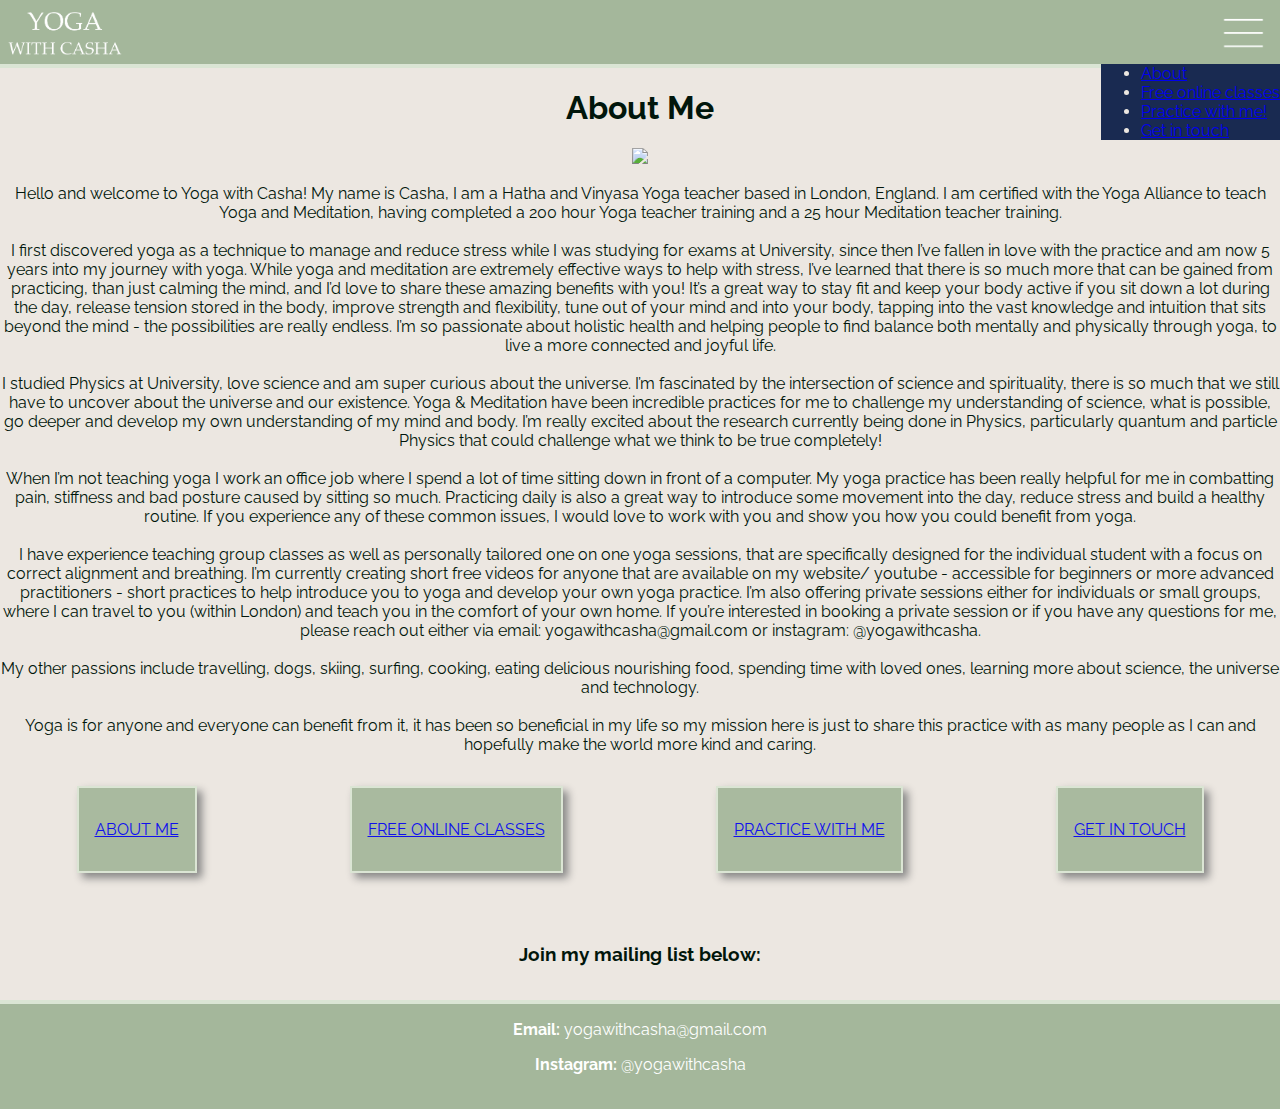
==== about.html @ 98a4748f "Add Javascript on menu icon" ====
<!DOCTYPE html>
<html>
    <head>
        <title>Yoga with Casha</title>
        <link href='./style.css' rel='stylesheet'>
        <link rel="preconnect" href="https://fonts.googleapis.com">
        <link rel="preconnect" href="https://fonts.gstatic.com" crossorigin>
        <link href="https://fonts.googleapis.com/css2?family=Raleway:wght@100;400;700&family=Tai+Heritage+Pro:wght@400;700&display=swap" rel="stylesheet">
    </head>
    <body>
        <div class="grid">
            <nav>
                <div class="wrap" id="hidden">
                    <a href="./index.html"><img src="./Screenshot 2022-06-12 at 13.46.56.png"/></a>
                    <img src="./Screenshot 2022-06-12 at 13.51.26.png" />
                </div>
                <ul id='hiddenMenu'>
                    <li><a href='#about'>About</a></li>
                    <li><a href='#freepractices'>Free online classes</a></li>
                    <li><a href='#practicewithme'>Practice with me!</a></li>
                    <li><a href='#contact'>Get in touch</a></li>
                </ul>
            </nav>
            <header>
                <h1>About Me</h1>
            </header>

            <section class="about">
                <div class="'wideimg" id="'left">
                    <img class='center-fit' src="./TirtaEmpul 079.jpg">
                </div>
                <div id="right" class="'widetextbox">
                    <p>Hello and welcome to Yoga with Casha! My name is Casha, I am a Hatha and Vinyasa Yoga teacher based in London, England. I am certified with the Yoga Alliance to teach Yoga and Meditation, having completed a 200 hour Yoga teacher training and a 25 hour Meditation teacher training.<br><br> I first discovered yoga as a technique to manage and reduce stress while I was studying for exams at University, since then I’ve fallen in love with the practice and am now 5 years into my journey with yoga. While yoga and meditation are extremely effective ways to help with stress, I’ve learned that there is so much more that can be gained from practicing, than just calming the mind, and I’d love to share these amazing benefits with you! It’s a great way to stay fit and keep your body active if you sit down a lot during the day, release tension stored in the body, improve strength and flexibility, tune out of your mind and into your body, tapping into the vast knowledge and intuition that sits beyond the mind - the possibilities are really endless. I’m so passionate about holistic health and helping people to find balance both mentally and physically through yoga, to live a more connected and joyful life.<br><br>I studied Physics at University, love science and am super curious about the universe. I’m fascinated by the intersection of science and spirituality, there is so much that we still have to uncover about the universe and our existence. Yoga & Meditation have been incredible practices for me to challenge my understanding of science, what is possible, go deeper and develop my own understanding of my mind and body. I’m really excited about the research currently being done in Physics, particularly quantum and particle Physics that could challenge what we think to be true completely!<br><br>When I’m not teaching yoga I work an office job where I spend a lot of time sitting down in front of a computer. My yoga practice  has been really helpful for me in combatting pain, stiffness and bad posture caused by sitting so much. Practicing daily is also a great way to introduce some movement into the day, reduce stress and build a healthy routine. If you experience any of these common issues, I would love to work with you and show you how you could benefit from yoga.<br><br>I have experience teaching group classes as well as personally tailored one on one yoga sessions, that are specifically designed for the individual student with a focus on correct alignment and breathing. I’m currently creating short free videos for anyone that are available on my website/ youtube - accessible for beginners or more advanced practitioners - short practices to help introduce you to yoga and develop your own yoga practice. I’m also offering private sessions either for individuals or small groups, where I can travel to you (within London) and teach you in the comfort of your own home. If you’re interested in booking a private session or if you have any questions for me, please reach out either via email: yogawithcasha@gmail.com or instagram: @yogawithcasha.<br><br>My other passions include travelling, dogs, skiing, surfing, cooking, eating delicious nourishing food, spending time with loved ones, learning more about science, the universe and technology.<br><br>Yoga is for anyone and everyone can benefit from it, it has been so beneficial in my life so my mission here is just to share this practice with as many people as I can and hopefully make the world more kind and caring.</p>
                </div>
            </section>

            <section class="gridbuttons">
                <a href="./about.html"> <div id="button1">
                    <p>ABOUT ME</p>
                </div></a>
                <a href="freevideos.html"><div id="button2">
                    <p>FREE ONLINE CLASSES</p>
                </div></a>
                <a href="practicewithme.html"><div id="button3">
                    <p>PRACTICE WITH ME</p>
                </div></a>
                <a href="getintouch.html"><div id="button4">
                    <p >GET IN TOUCH</p>
                </div></a>
            </section>
            <br>
            <br>
            <section class="subscribe">
                <h2>Join my mailing list below:</h2>
            </section>
            <br>
            <footer>
                <p><b>   Email: </b>yogawithcasha@gmail.com</p>
                <p><b>   Instagram: </b>@yogawithcasha</p>
                <br>
            </footer>
        </div>
        <script src="./script.js"></script>
    </body>
</html>
---- style.css ----
html {
    font-size: 16px;
}

body {
    margin: 0;
    padding: 0;
    font-family: 'Raleway';
    background-color: #ece7e1;
    color: #01160b;
}

.grid {
    display: grid;
    justify-items: stretch;
}

header {
    text-align: center;
    border-top: 0.3rem solid #01160b;
    position: relative;
    top: 4rem;
}

section {
    position:relative;
    top: 4rem;
}

footer {
    position:relative;
    top: 4rem;
    width: 100%;
    left:0;
    font-size: 1rem;
    text-align: center;
    background-color: #a4b79b;
    color: white;
    border-top: 0.3rem solid #dae5d4;
}

nav {
    background-color: #a4b79b;
    color: #ece7e1;
    position: fixed;
    z-index: 10;
    width: 100%;
    border-bottom: 0.3rem solid #dae5d4;
    height: 4rem;
}

#hiddenMenu {
    display: none;
    position: absolute;
    top: 3rem;
    right: 0;
    z-index: 10;
    background-color: #192a51;
}

.wideimg {
    display: grid;
    height: 100%;
    text-align: center;
}

.widetextbox {
    width: 90%;
    left:5%;
    font-size: 1.5rem;
    font-weight: 100;
    text-align: center;
}

.subscribe {
    width: 90%;
    left:5%;
}

.subscribe h2 {
    font-size: 1.2rem;
    text-align: center;
}

.center-fit {
    max-width: 100%;
    max-height: 100vh;
    margin: auto;
}

.centered {
    position: absolute;
    top: 50%;
    left: 30%;
    transform: translate(-50%, -50%);
    color: white;
    text-align: left;
  }

div.wrap {
    width: 100%;
    max-height: 100%;
}

.wrap img {
    position: absolute;
    bottom: 0;
    width: auto;
    max-height: 100%;
}

.wrap a img:nth-of-type(1) {
    left: 0;
}

.wrap img:nth-of-type(1) {
    right: 0;
}

.gridbuttons div {
    background-color: #a4b79b;
    max-width: 100%;
    max-height: 100%;
    padding: 1rem;
    margin: 1rem;
    border: 2px solid #dae5d4;
    opacity: 0.93;
    box-shadow: 5px 5px 8px gray;
    align-items: center;
}

p {
    text-align: center;
}

.gridbuttons {
    display: flex;
    flex-wrap: wrap;
    justify-content: space-around;
}

.about {
    display: flex;
    flex-wrap: wrap;
    justify-content: space-around;
}

@media only screen and (min-width: 1000px) {
    .experience {
        grid-template-columns: repeat(4, 1fr);
    }

    #button1 {
        grid-column: 1 / span 1;
    }

    #button2 {
        grid-column: 2 / span 1;
    }

    #button3 {
        grid-column: 3 / span 1;
    }

    #button4 {
        grid-column: 4 / span 1;
    }

    .about {
        grid-template-columns: repeat(2,1fr);
    }

    .about #left {
        grid-column: 1 / span 1;
        
    }

    .about #right {
        grid-column: 2 / span 1;
        
    }
}
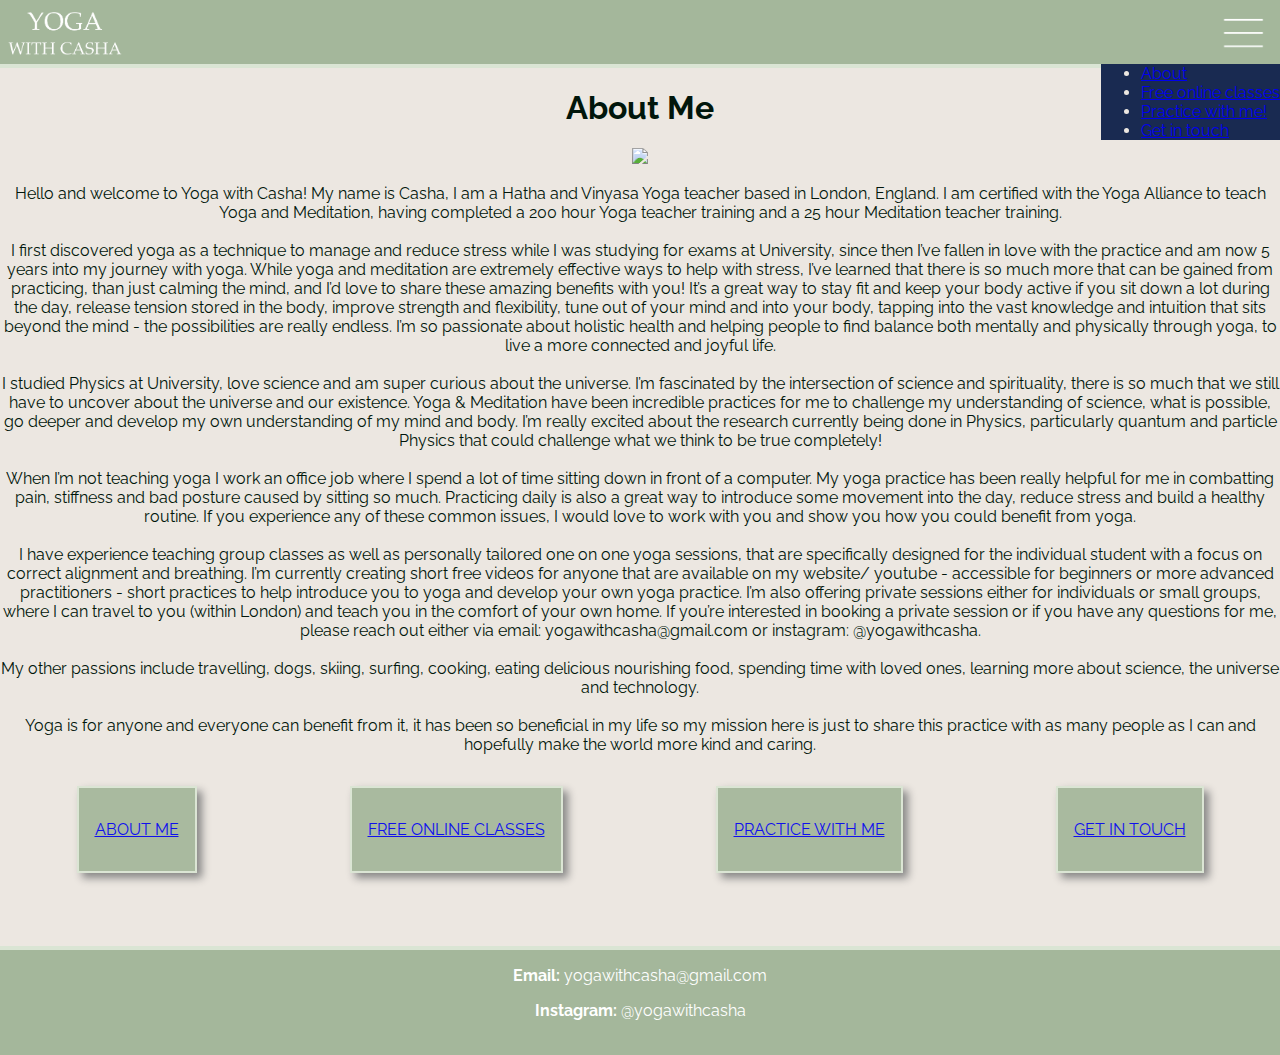
==== commit e28420fb: "Remove subscribe element from all pages" ====
--- a/about.html
+++ b/about.html
@@ -50,9 +50,6 @@
             </section>
             <br>
             <br>
-            <section class="subscribe">
-                <h2>Join my mailing list below:</h2>
-            </section>
             <br>
             <footer>
                 <p><b>   Email: </b>yogawithcasha@gmail.com</p>
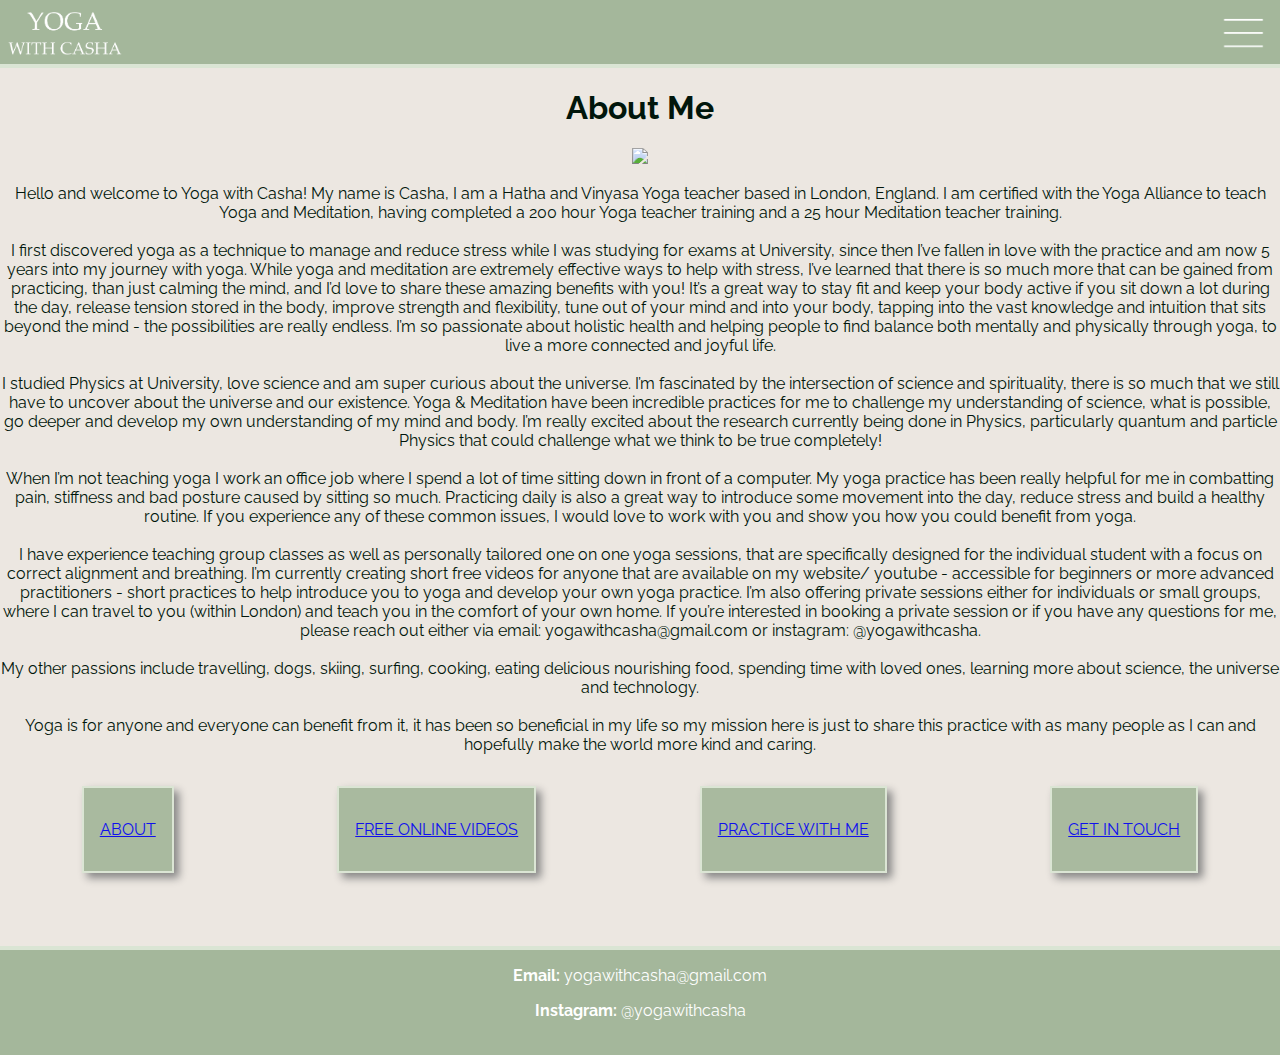
==== commit a5601258: "Rename buttons and fix hover on menu list" ====
--- a/about.html
+++ b/about.html
@@ -10,9 +10,9 @@
     <body>
         <div class="grid">
             <nav>
-                <div class="wrap" id="hidden">
+                <div class="wrap" >
                     <a href="./index.html"><img src="./Screenshot 2022-06-12 at 13.46.56.png"/></a>
-                    <img src="./Screenshot 2022-06-12 at 13.51.26.png" />
+                    <img id="hidden" src="./Screenshot 2022-06-12 at 13.51.26.png" />
                 </div>
                 <ul id='hiddenMenu'>
                     <li><a href='#about'>About</a></li>
@@ -36,10 +36,10 @@
 
             <section class="gridbuttons">
                 <a href="./about.html"> <div id="button1">
-                    <p>ABOUT ME</p>
+                    <p>ABOUT</p>
                 </div></a>
                 <a href="freevideos.html"><div id="button2">
-                    <p>FREE ONLINE CLASSES</p>
+                    <p>FREE ONLINE VIDEOS</p>
                 </div></a>
                 <a href="practicewithme.html"><div id="button3">
                     <p>PRACTICE WITH ME</p>
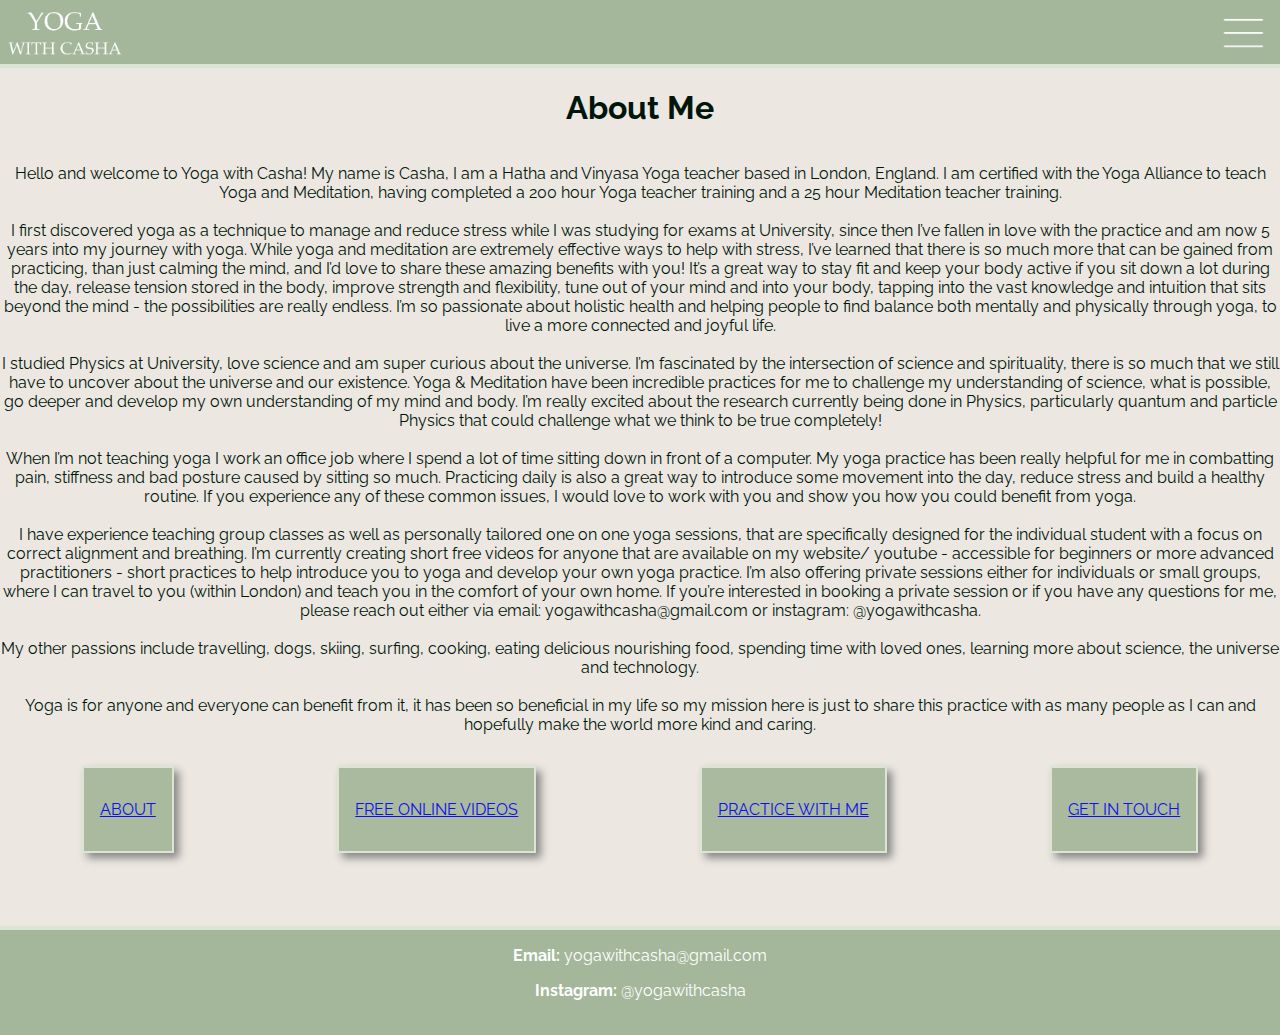
==== commit c9d46e08: "Remove wide images from child pages" ====
--- a/about.html
+++ b/about.html
@@ -26,9 +26,6 @@
             </header>
 
             <section class="about">
-                <div class="'wideimg" id="'left">
-                    <img class='center-fit' src="./TirtaEmpul 079.jpg">
-                </div>
                 <div id="right" class="'widetextbox">
                     <p>Hello and welcome to Yoga with Casha! My name is Casha, I am a Hatha and Vinyasa Yoga teacher based in London, England. I am certified with the Yoga Alliance to teach Yoga and Meditation, having completed a 200 hour Yoga teacher training and a 25 hour Meditation teacher training.<br><br> I first discovered yoga as a technique to manage and reduce stress while I was studying for exams at University, since then I’ve fallen in love with the practice and am now 5 years into my journey with yoga. While yoga and meditation are extremely effective ways to help with stress, I’ve learned that there is so much more that can be gained from practicing, than just calming the mind, and I’d love to share these amazing benefits with you! It’s a great way to stay fit and keep your body active if you sit down a lot during the day, release tension stored in the body, improve strength and flexibility, tune out of your mind and into your body, tapping into the vast knowledge and intuition that sits beyond the mind - the possibilities are really endless. I’m so passionate about holistic health and helping people to find balance both mentally and physically through yoga, to live a more connected and joyful life.<br><br>I studied Physics at University, love science and am super curious about the universe. I’m fascinated by the intersection of science and spirituality, there is so much that we still have to uncover about the universe and our existence. Yoga & Meditation have been incredible practices for me to challenge my understanding of science, what is possible, go deeper and develop my own understanding of my mind and body. I’m really excited about the research currently being done in Physics, particularly quantum and particle Physics that could challenge what we think to be true completely!<br><br>When I’m not teaching yoga I work an office job where I spend a lot of time sitting down in front of a computer. My yoga practice  has been really helpful for me in combatting pain, stiffness and bad posture caused by sitting so much. Practicing daily is also a great way to introduce some movement into the day, reduce stress and build a healthy routine. If you experience any of these common issues, I would love to work with you and show you how you could benefit from yoga.<br><br>I have experience teaching group classes as well as personally tailored one on one yoga sessions, that are specifically designed for the individual student with a focus on correct alignment and breathing. I’m currently creating short free videos for anyone that are available on my website/ youtube - accessible for beginners or more advanced practitioners - short practices to help introduce you to yoga and develop your own yoga practice. I’m also offering private sessions either for individuals or small groups, where I can travel to you (within London) and teach you in the comfort of your own home. If you’re interested in booking a private session or if you have any questions for me, please reach out either via email: yogawithcasha@gmail.com or instagram: @yogawithcasha.<br><br>My other passions include travelling, dogs, skiing, surfing, cooking, eating delicious nourishing food, spending time with loved ones, learning more about science, the universe and technology.<br><br>Yoga is for anyone and everyone can benefit from it, it has been so beneficial in my life so my mission here is just to share this practice with as many people as I can and hopefully make the world more kind and caring.</p>
                 </div>
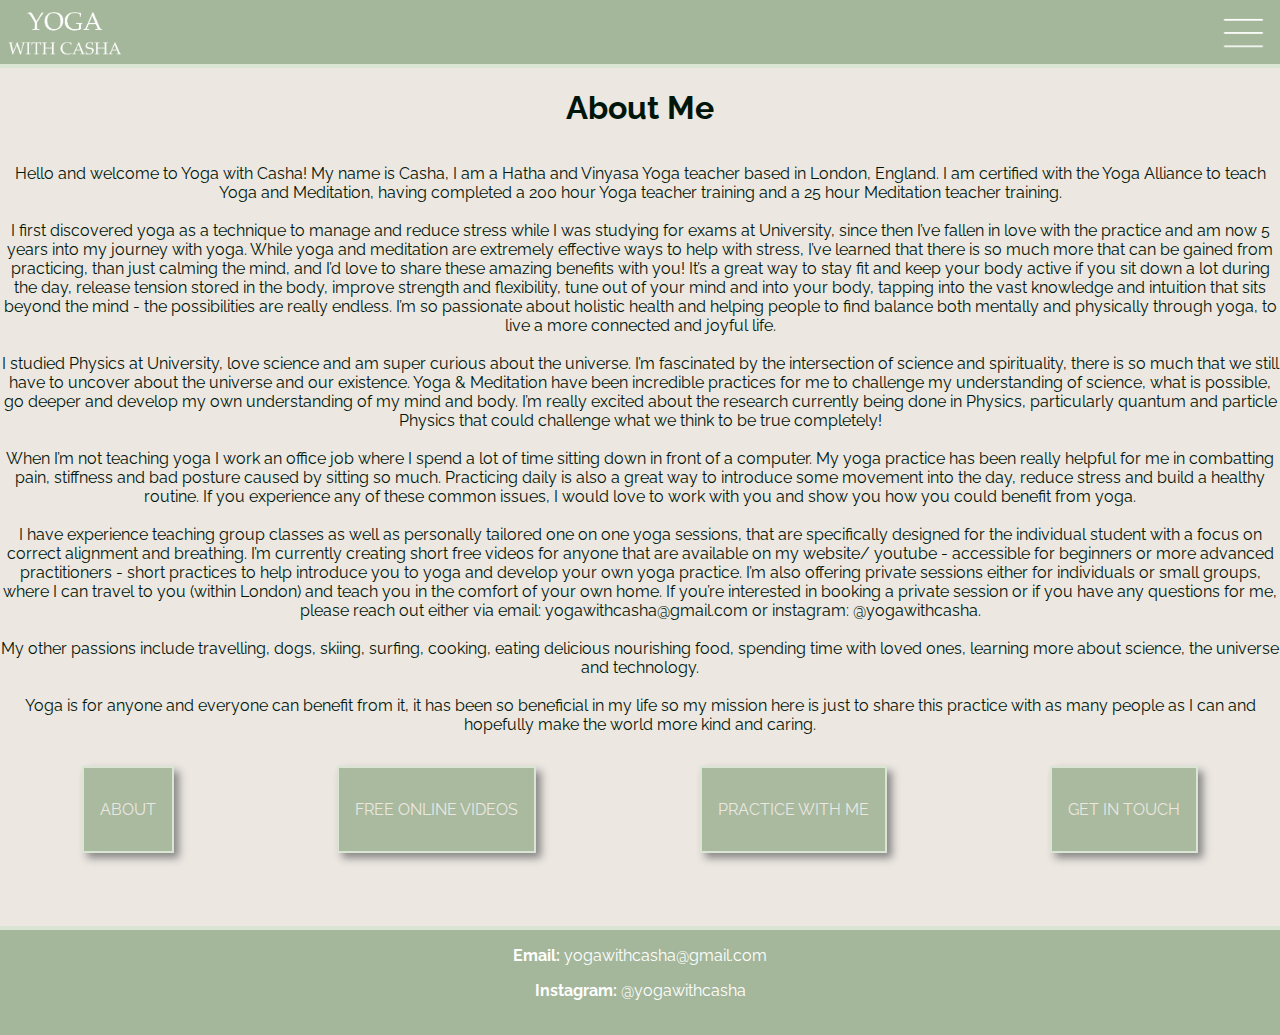
==== commit 5b8fe125: "Fix links and buttons, organise images into folders, remove unused images, add demo image carousel t" ====
--- a/about.html
+++ b/about.html
@@ -11,14 +11,14 @@
         <div class="grid">
             <nav>
                 <div class="wrap" >
-                    <a href="./index.html"><img src="./Screenshot 2022-06-12 at 13.46.56.png"/></a>
-                    <img id="hidden" src="./Screenshot 2022-06-12 at 13.51.26.png" />
+                    <a href="./index.html"><img src="./logo_nav_images/Screenshot 2022-06-12 at 13.46.56.png"/></a>
+                    <img id="hidden" src="./logo_nav_images/Screenshot 2022-06-12 at 13.51.26.png" />
                 </div>
                 <ul id='hiddenMenu'>
-                    <li><a href='#about'>About</a></li>
-                    <li><a href='#freepractices'>Free online classes</a></li>
-                    <li><a href='#practicewithme'>Practice with me!</a></li>
-                    <li><a href='#contact'>Get in touch</a></li>
+                    <li><a href='./about.html'>About</a></li>
+                    <li><a href='./freevideos.html'>Free online classes</a></li>
+                    <li><a href='./practicewithme.html'>Practice with me!</a></li>
+                    <li><a href='./getintouch.html'>Get in touch</a></li>
                 </ul>
             </nav>
             <header>
--- a/style.css
+++ b/style.css
@@ -55,7 +55,8 @@
     top: 3rem;
     right: 0;
     z-index: 10;
-    background-color: #192a51;
+    background-color: #a4b79b;
+    list-style: none;
 }
 
 .wideimg {
@@ -179,4 +180,55 @@
         grid-column: 2 / span 1;
         
     }
-}+}
+
+#image-container img { /* sets image dimensions */
+    width: 600px;
+    height: 400px;
+    object-fit: cover; /* makes image cover these dimensions */
+}
+
+#carousel-container { /* set dimensions for enitre carousel container */
+    width: 600px;
+    height: 440px; /* +30px to make space for user controls */
+    overflow: hidden; /* Prevents seeing previous and next images  */
+    box-shadow: rgba(0, 0, 0, 0.4) 0px 30px 90px;
+}
+
+#image-container {
+    /* flex properties set images to appear in a row
+    with no wrapping to a new line. Images keep original
+    size as these are fixed */
+    display: flex;
+    flex-direction: row;
+    flex-wrap: none;
+    /* Manages transition */
+    transition: transform 1s ease-in-out;
+}
+
+#user-controls { 
+    /* Buttons along rows with space between */
+    display: flex;
+    flex-direction: row;
+    justify-content: space-between;
+}
+
+a:link {
+    color: #ece7e1;
+    text-decoration: none;
+  }
+
+a:visited {
+    color: #ece7e1;
+    text-decoration: none;
+  }
+
+a:hover {
+    color: #ece7e1;
+    text-decoration: none;
+  }
+
+a:hover {
+    color: #ece7e1;
+    text-decoration: none;
+  }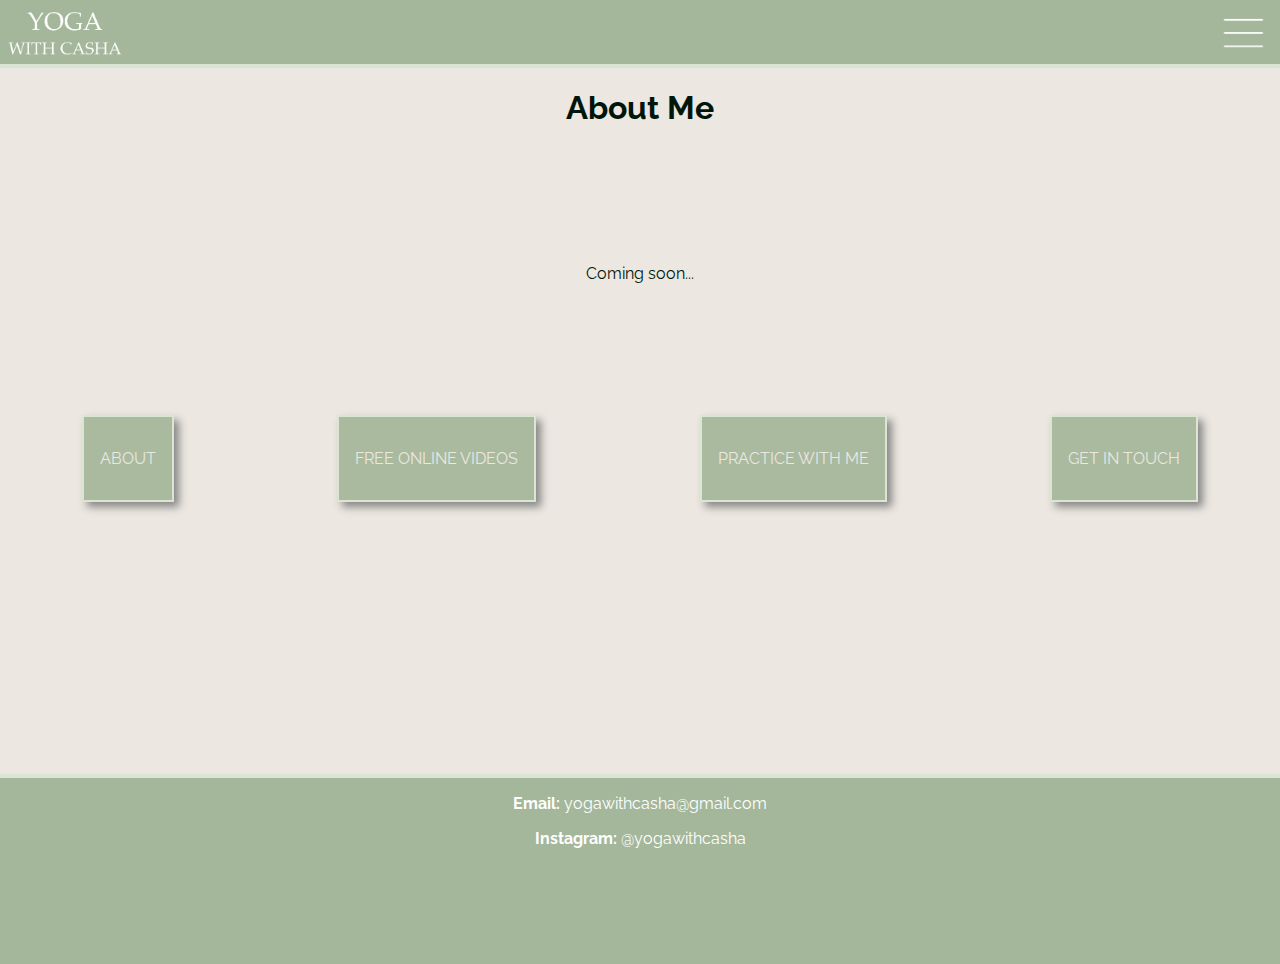
==== commit 22b67245: "fix footer position, position image carousel and remove text while testing" ====
--- a/about.html
+++ b/about.html
@@ -27,7 +27,7 @@
 
             <section class="about">
                 <div id="right" class="'widetextbox">
-                    <p>Hello and welcome to Yoga with Casha! My name is Casha, I am a Hatha and Vinyasa Yoga teacher based in London, England. I am certified with the Yoga Alliance to teach Yoga and Meditation, having completed a 200 hour Yoga teacher training and a 25 hour Meditation teacher training.<br><br> I first discovered yoga as a technique to manage and reduce stress while I was studying for exams at University, since then I’ve fallen in love with the practice and am now 5 years into my journey with yoga. While yoga and meditation are extremely effective ways to help with stress, I’ve learned that there is so much more that can be gained from practicing, than just calming the mind, and I’d love to share these amazing benefits with you! It’s a great way to stay fit and keep your body active if you sit down a lot during the day, release tension stored in the body, improve strength and flexibility, tune out of your mind and into your body, tapping into the vast knowledge and intuition that sits beyond the mind - the possibilities are really endless. I’m so passionate about holistic health and helping people to find balance both mentally and physically through yoga, to live a more connected and joyful life.<br><br>I studied Physics at University, love science and am super curious about the universe. I’m fascinated by the intersection of science and spirituality, there is so much that we still have to uncover about the universe and our existence. Yoga & Meditation have been incredible practices for me to challenge my understanding of science, what is possible, go deeper and develop my own understanding of my mind and body. I’m really excited about the research currently being done in Physics, particularly quantum and particle Physics that could challenge what we think to be true completely!<br><br>When I’m not teaching yoga I work an office job where I spend a lot of time sitting down in front of a computer. My yoga practice  has been really helpful for me in combatting pain, stiffness and bad posture caused by sitting so much. Practicing daily is also a great way to introduce some movement into the day, reduce stress and build a healthy routine. If you experience any of these common issues, I would love to work with you and show you how you could benefit from yoga.<br><br>I have experience teaching group classes as well as personally tailored one on one yoga sessions, that are specifically designed for the individual student with a focus on correct alignment and breathing. I’m currently creating short free videos for anyone that are available on my website/ youtube - accessible for beginners or more advanced practitioners - short practices to help introduce you to yoga and develop your own yoga practice. I’m also offering private sessions either for individuals or small groups, where I can travel to you (within London) and teach you in the comfort of your own home. If you’re interested in booking a private session or if you have any questions for me, please reach out either via email: yogawithcasha@gmail.com or instagram: @yogawithcasha.<br><br>My other passions include travelling, dogs, skiing, surfing, cooking, eating delicious nourishing food, spending time with loved ones, learning more about science, the universe and technology.<br><br>Yoga is for anyone and everyone can benefit from it, it has been so beneficial in my life so my mission here is just to share this practice with as many people as I can and hopefully make the world more kind and caring.</p>
+                    <p>Coming soon...</p>
                 </div>
             </section>
 
@@ -51,7 +51,6 @@
             <footer>
                 <p><b>   Email: </b>yogawithcasha@gmail.com</p>
                 <p><b>   Instagram: </b>@yogawithcasha</p>
-                <br>
             </footer>
         </div>
         <script src="./script.js"></script>
--- a/style.css
+++ b/style.css
@@ -13,6 +13,8 @@
 .grid {
     display: grid;
     justify-items: stretch;
+    position: relative;
+    min-height: 100vh;
 }
 
 header {
@@ -29,15 +31,22 @@
 
 footer {
     position:relative;
-    top: 4rem;
     width: 100%;
     left:0;
+    bottom: -4rem;
     font-size: 1rem;
     text-align: center;
     background-color: #a4b79b;
     color: white;
     border-top: 0.3rem solid #dae5d4;
 }
+  
+
+p {
+    text-align: center;
+}
+
+/* nav bar formatting */
 
 nav {
     background-color: #a4b79b;
@@ -47,6 +56,26 @@
     width: 100%;
     border-bottom: 0.3rem solid #dae5d4;
     height: 4rem;
+}
+
+div.wrap {
+    width: 100%;
+    max-height: 100%;
+}
+
+.wrap img {
+    position: absolute;
+    bottom: 0;
+    width: auto;
+    max-height: 100%;
+}
+
+.wrap a img:nth-of-type(1) {
+    left: 0;
+}
+
+.wrap img:nth-of-type(1) {
+    right: 0;
 }
 
 #hiddenMenu {
@@ -59,138 +88,16 @@
     list-style: none;
 }
 
+/* home page image carousel */
+
 .wideimg {
     display: grid;
     height: 100%;
     text-align: center;
 }
 
-.widetextbox {
-    width: 90%;
-    left:5%;
-    font-size: 1.5rem;
-    font-weight: 100;
-    text-align: center;
-}
-
-.subscribe {
-    width: 90%;
-    left:5%;
-}
-
-.subscribe h2 {
-    font-size: 1.2rem;
-    text-align: center;
-}
-
-.center-fit {
-    max-width: 100%;
-    max-height: 100vh;
-    margin: auto;
-}
-
-.centered {
-    position: absolute;
-    top: 50%;
-    left: 30%;
-    transform: translate(-50%, -50%);
-    color: white;
-    text-align: left;
-  }
-
-div.wrap {
-    width: 100%;
-    max-height: 100%;
-}
-
-.wrap img {
-    position: absolute;
-    bottom: 0;
-    width: auto;
-    max-height: 100%;
-}
-
-.wrap a img:nth-of-type(1) {
-    left: 0;
-}
-
-.wrap img:nth-of-type(1) {
-    right: 0;
-}
-
-.gridbuttons div {
-    background-color: #a4b79b;
-    max-width: 100%;
-    max-height: 100%;
-    padding: 1rem;
-    margin: 1rem;
-    border: 2px solid #dae5d4;
-    opacity: 0.93;
-    box-shadow: 5px 5px 8px gray;
-    align-items: center;
-}
-
-p {
-    text-align: center;
-}
-
-.gridbuttons {
-    display: flex;
-    flex-wrap: wrap;
-    justify-content: space-around;
-}
-
-.about {
-    display: flex;
-    flex-wrap: wrap;
-    justify-content: space-around;
-}
-
-@media only screen and (min-width: 1000px) {
-    .experience {
-        grid-template-columns: repeat(4, 1fr);
-    }
-
-    #button1 {
-        grid-column: 1 / span 1;
-    }
-
-    #button2 {
-        grid-column: 2 / span 1;
-    }
-
-    #button3 {
-        grid-column: 3 / span 1;
-    }
-
-    #button4 {
-        grid-column: 4 / span 1;
-    }
-
-    .about {
-        grid-template-columns: repeat(2,1fr);
-    }
-
-    .about #left {
-        grid-column: 1 / span 1;
-        
-    }
-
-    .about #right {
-        grid-column: 2 / span 1;
-        
-    }
-}
-
-#image-container img { /* sets image dimensions */
-    width: 600px;
-    height: 400px;
-    object-fit: cover; /* makes image cover these dimensions */
-}
-
 #carousel-container { /* set dimensions for enitre carousel container */
-    width: 600px;
-    height: 440px; /* +30px to make space for user controls */
+    height: 100%; /* +30px to make space for user controls */
     overflow: hidden; /* Prevents seeing previous and next images  */
     box-shadow: rgba(0, 0, 0, 0.4) 0px 30px 90px;
 }
@@ -206,12 +113,75 @@
     transition: transform 1s ease-in-out;
 }
 
-#user-controls { 
-    /* Buttons along rows with space between */
+#image-container img { /* sets image dimensions */
+    max-width: 100%;
+    max-height: 100vh;
+    object-fit: cover; /* makes image cover these dimensions */
+    margin: auto;
+}
+
+/* home page text */
+
+.widetextbox {
+    width: 90%;
+    left:5%;
+    font-size: 1.5rem;
+    font-weight: 100;
+    text-align: center;
+}
+
+/* grid buttons at bottom of screen */
+
+.gridbuttons div {
+    background-color: #a4b79b;
+    max-width: 100%;
+    max-height: 100%;
+    padding: 1rem;
+    margin: 1rem;
+    border: 2px solid #dae5d4;
+    opacity: 0.93;
+    box-shadow: 5px 5px 8px gray;
+    align-items: center;
+}
+
+.gridbuttons {
     display: flex;
-    flex-direction: row;
-    justify-content: space-between;
-}
+    flex-wrap: wrap;
+    justify-content: space-around;
+}
+
+.about {
+    display: flex;
+    flex-wrap: wrap;
+    justify-content: space-around;
+}
+
+/* screen size rules (mobile vs desktop) */
+
+@media only screen and (min-width: 1000px) {
+    .experience {
+        grid-template-columns: repeat(4, 1fr);
+    }
+
+    #button1 {
+        grid-column: 1 / span 1;
+    }
+
+    #button2 {
+        grid-column: 2 / span 1;
+    }
+
+    #button3 {
+        grid-column: 3 / span 1;
+    }
+
+    #button4 {
+        grid-column: 4 / span 1;
+    }
+
+}
+
+/*link text styling */
 
 a:link {
     color: #ece7e1;
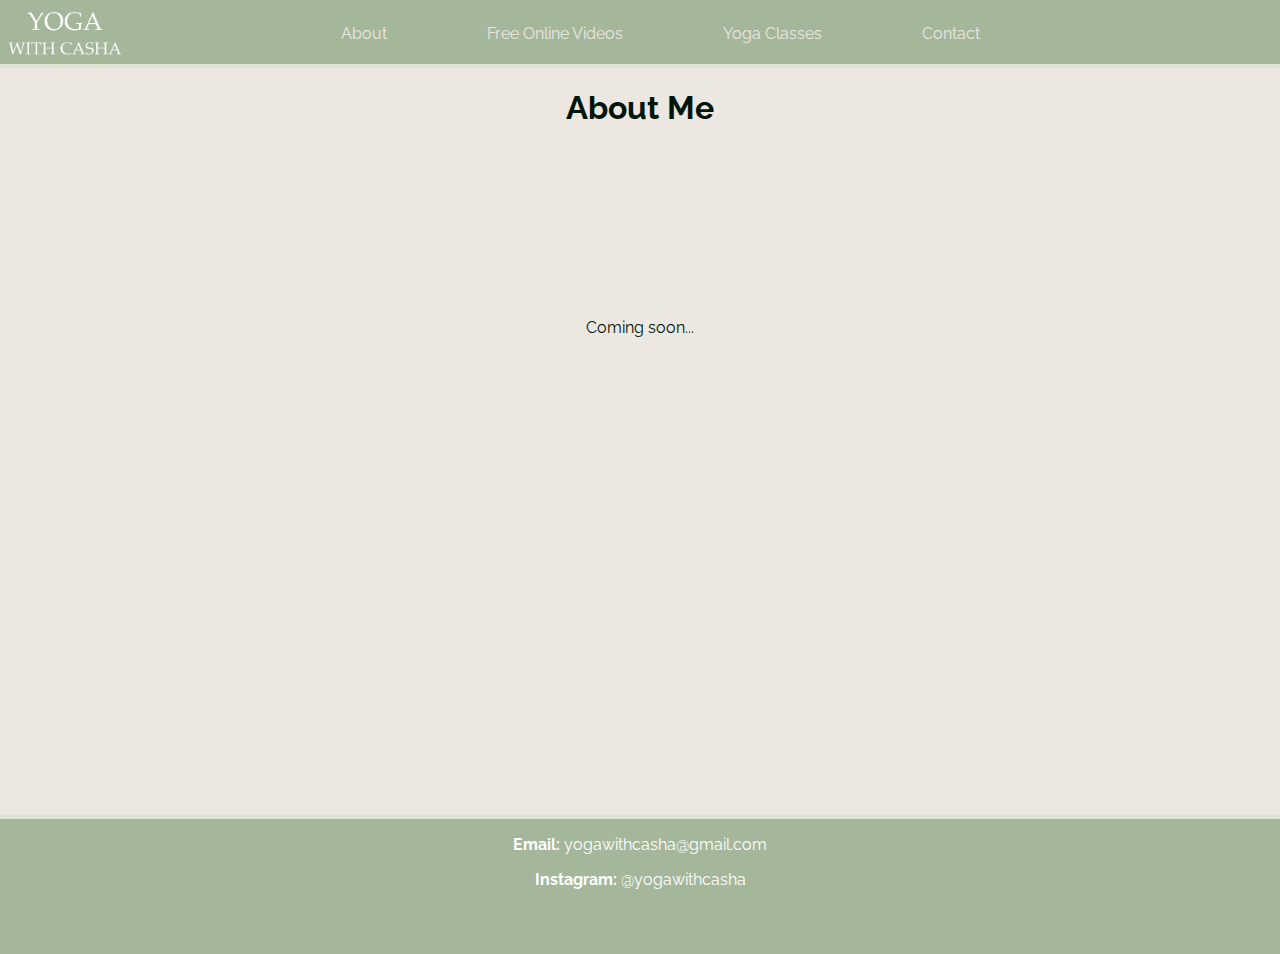
==== commit 0d766169: "Add buttons to nav bar and make nav bar responsive to screen size." ====
--- a/about.html
+++ b/about.html
@@ -12,13 +12,19 @@
             <nav>
                 <div class="wrap" >
                     <a href="./index.html"><img src="./logo_nav_images/Screenshot 2022-06-12 at 13.46.56.png"/></a>
-                    <img id="hidden" src="./logo_nav_images/Screenshot 2022-06-12 at 13.51.26.png" />
+                    <img id="hidden" class='menu' src="./logo_nav_images/Screenshot 2022-06-12 at 13.51.26.png" />
                 </div>
+                <ul id='navlist'>
+                    <li><a href='./about.html'>About</a></li>
+                    <li><a href='./freevideos.html'>Free Online Videos</a></li>
+                    <li><a href='./practicewithme.html'>Yoga Classes</a></li>
+                    <li><a href='./getintouch.html'>Contact</a></li>
+                </ul>
                 <ul id='hiddenMenu'>
                     <li><a href='./about.html'>About</a></li>
-                    <li><a href='./freevideos.html'>Free online classes</a></li>
-                    <li><a href='./practicewithme.html'>Practice with me!</a></li>
-                    <li><a href='./getintouch.html'>Get in touch</a></li>
+                    <li><a href='./freevideos.html'>Free online videos</a></li>
+                    <li><a href='./practicewithme.html'>Yoga Classes</a></li>
+                    <li><a href='./getintouch.html'>Contact</a></li>
                 </ul>
             </nav>
             <header>
@@ -29,21 +35,6 @@
                 <div id="right" class="'widetextbox">
                     <p>Coming soon...</p>
                 </div>
-            </section>
-
-            <section class="gridbuttons">
-                <a href="./about.html"> <div id="button1">
-                    <p>ABOUT</p>
-                </div></a>
-                <a href="freevideos.html"><div id="button2">
-                    <p>FREE ONLINE VIDEOS</p>
-                </div></a>
-                <a href="practicewithme.html"><div id="button3">
-                    <p>PRACTICE WITH ME</p>
-                </div></a>
-                <a href="getintouch.html"><div id="button4">
-                    <p >GET IN TOUCH</p>
-                </div></a>
             </section>
             <br>
             <br>
--- a/style.css
+++ b/style.css
@@ -33,7 +33,8 @@
     position:relative;
     width: 100%;
     left:0;
-    bottom: -4rem;
+    max-height: 15vh;
+    bottom: -10rem;
     font-size: 1rem;
     text-align: center;
     background-color: #a4b79b;
@@ -56,6 +57,16 @@
     width: 100%;
     border-bottom: 0.3rem solid #dae5d4;
     height: 4rem;
+}
+
+nav ul {
+    list-style-type: none;
+    text-align: center;
+}
+
+nav ul li {
+    display: inline-block;
+    margin: 0.5rem 3rem;
 }
 
 div.wrap {
@@ -179,6 +190,16 @@
         grid-column: 4 / span 1;
     }
 
+    .menu {
+        display: none;
+    }
+
+}
+
+@media only screen and (max-width: 1000px) {
+    #navlist {
+        display: none;
+    }
 }
 
 /*link text styling */
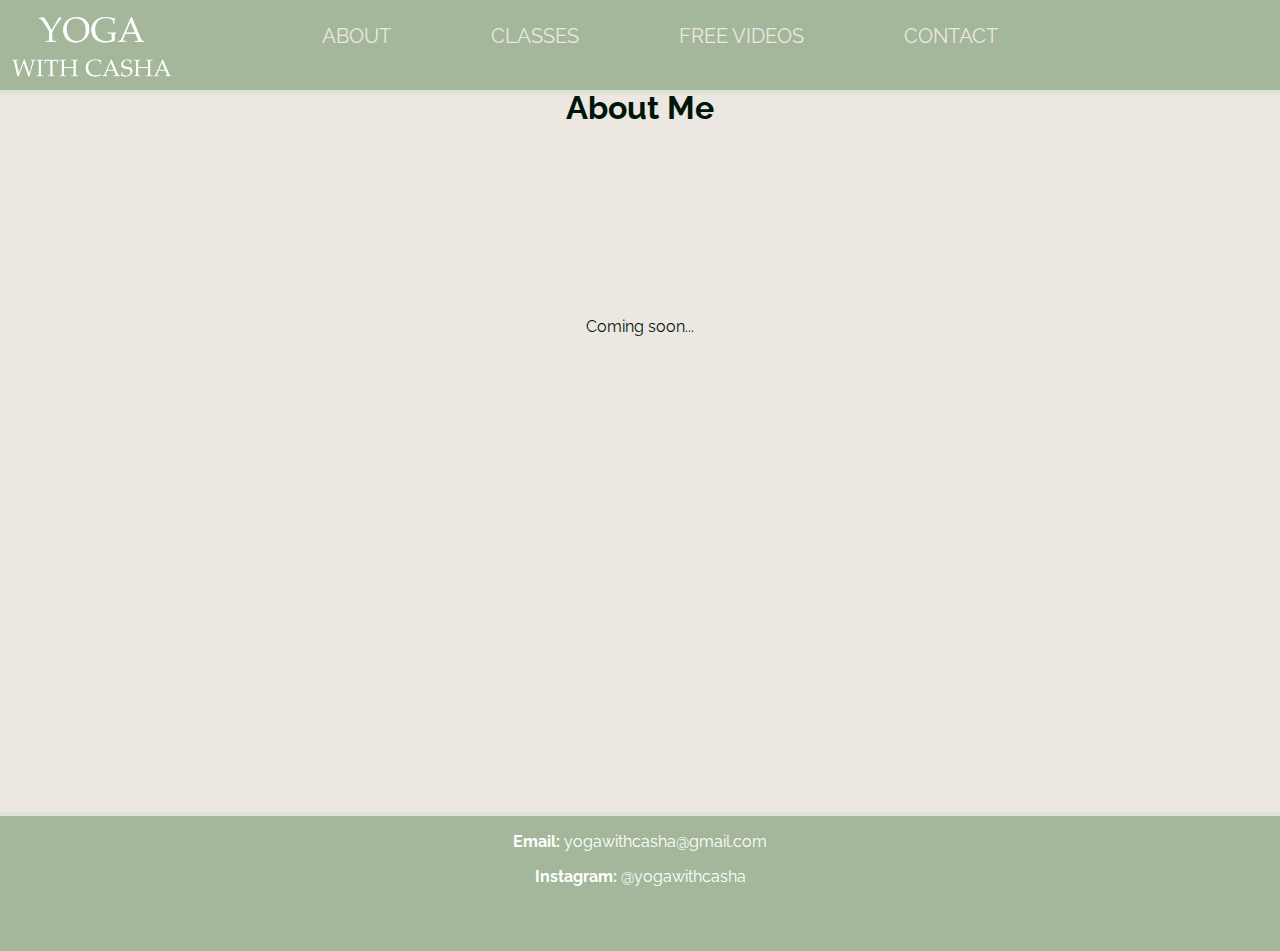
==== commit 38ba98cf: "Add menu animation" ====
--- a/about.html
+++ b/about.html
@@ -3,6 +3,7 @@
     <head>
         <title>Yoga with Casha</title>
         <link href='./style.css' rel='stylesheet'>
+        <link rel="stylesheet" href="index.css">
         <link rel="preconnect" href="https://fonts.googleapis.com">
         <link rel="preconnect" href="https://fonts.gstatic.com" crossorigin>
         <link href="https://fonts.googleapis.com/css2?family=Raleway:wght@100;400;700&family=Tai+Heritage+Pro:wght@400;700&display=swap" rel="stylesheet">
@@ -11,20 +12,22 @@
         <div class="grid">
             <nav>
                 <div class="wrap" >
-                    <a href="./index.html"><img src="./logo_nav_images/Screenshot 2022-06-12 at 13.46.56.png"/></a>
-                    <img id="hidden" class='menu' src="./logo_nav_images/Screenshot 2022-06-12 at 13.51.26.png" />
+                    <a href="./index.html"><img src="./logo_nav_images/Screenshot 2022-06-12 at 13.46.56.png" /></a>
+                    <div id="hidden">
+                        <img id="hidden" class='menu' src="./logo_nav_images/Screenshot 2022-06-12 at 13.51.26.png" />
+                        <ul id='hiddenMenu'>
+                            <li><a href='./about.html'>ABOUT</a></li>
+                            <li><a href='./practicewithme.html'>CLASSES</a></li>
+                            <li><a href='./freevideos.html'>FREE VIDEOS</a></li>
+                            <li><a href='./getintouch.html'>CONTACT</a></li>
+                        </ul>
+                    </div>
                 </div>
                 <ul id='navlist'>
-                    <li><a href='./about.html'>About</a></li>
-                    <li><a href='./freevideos.html'>Free Online Videos</a></li>
-                    <li><a href='./practicewithme.html'>Yoga Classes</a></li>
-                    <li><a href='./getintouch.html'>Contact</a></li>
-                </ul>
-                <ul id='hiddenMenu'>
-                    <li><a href='./about.html'>About</a></li>
-                    <li><a href='./freevideos.html'>Free online videos</a></li>
-                    <li><a href='./practicewithme.html'>Yoga Classes</a></li>
-                    <li><a href='./getintouch.html'>Contact</a></li>
+                    <li><a href='./about.html'>ABOUT</a></li>
+                    <li><a href='./practicewithme.html'>CLASSES</a></li>
+                    <li><a href='./freevideos.html'>FREE VIDEOS</a></li>
+                    <li><a href='./getintouch.html'>CONTACT</a></li>
                 </ul>
             </nav>
             <header>
--- a/style.css
+++ b/style.css
@@ -34,6 +34,7 @@
     width: 100%;
     left:0;
     max-height: 15vh;
+    min-height: 10vh;
     bottom: -10rem;
     font-size: 1rem;
     text-align: center;
@@ -56,7 +57,8 @@
     z-index: 10;
     width: 100%;
     border-bottom: 0.3rem solid #dae5d4;
-    height: 4rem;
+    height: 10vh;
+    min-height: 4rem;
 }
 
 nav ul {
@@ -67,7 +69,16 @@
 nav ul li {
     display: inline-block;
     margin: 0.5rem 3rem;
-}
+    font-size: 2ch;
+}
+
+#hiddenMenu li {
+    display: block;
+    margin: 0.5rem 3rem;
+    font-size: 2.5ch;
+    padding: 1ch;
+}
+
 
 div.wrap {
     width: 100%;
@@ -127,6 +138,7 @@
 #image-container img { /* sets image dimensions */
     max-width: 100%;
     max-height: 100vh;
+    min-height: 50vh;
     object-fit: cover; /* makes image cover these dimensions */
     margin: auto;
 }
--- a/index.css
+++ b/index.css
@@ -0,0 +1,35 @@
+@-webkit-keyframes growDown {
+  0% {
+    transform: scaleY(0);
+  }
+  80% {
+    transform: scaleY(1.1);
+  }
+  100% {
+    transform: scaleY(1);
+  }
+}
+@keyframes growDown {
+  0% {
+    transform: scaleY(0);
+  }
+  80% {
+    transform: scaleY(1.1);
+  }
+  100% {
+    transform: scaleY(1);
+  }
+}
+#hidden:hover #hiddenMenu {
+  display: block;
+}
+
+#hidden:active #hiddenMenu {
+  display: block;
+}
+
+#hiddenMenu {
+  -webkit-animation: growDown 300ms ease-in-out forwards;
+          animation: growDown 300ms ease-in-out forwards;
+  transform-origin: top center;
+}/*# sourceMappingURL=index.css.map */